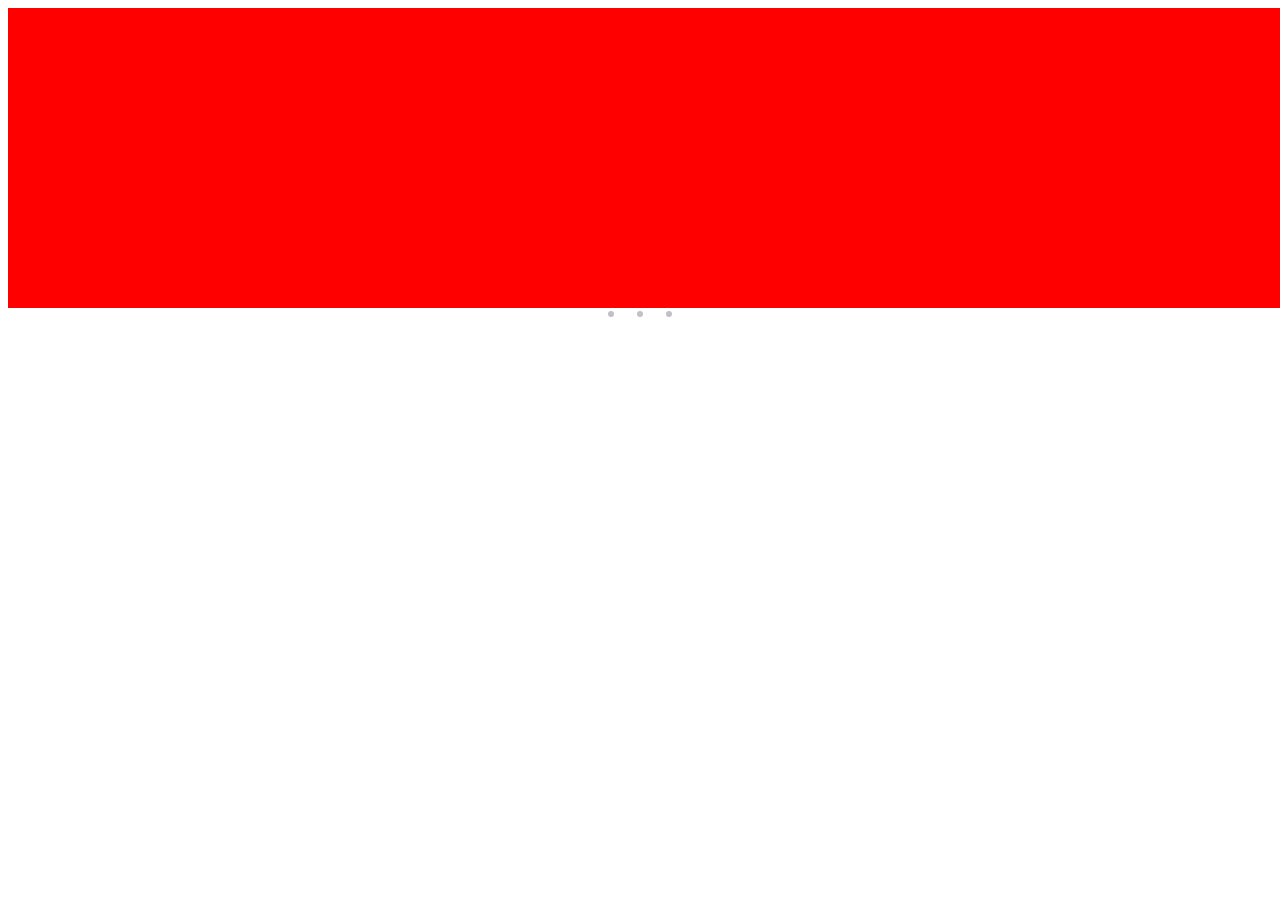
==== index.html @ 29fc495d "Add files via upload" ====
<!DOCTYPE html>
<html>
  <head>
    <meta charset="utf-8">
    <meta name="viewport" content="width=device-width">
    <title>slider</title>
    <link href="style.css" rel="stylesheet" type="text/css" />
  </head>
  <body>
<div class="slider">
<div class="slides">
  <div class="slider-items">
  <div class="slide-item slide-item-1 active"></div>
  <div class="slide-item slide-item-2"></div>
  <div class="slide-item slide-item-3"></div>
  </div>

</div>
<div class="controlls">
  <button type="button" class="controll-toggle active"></button>
  <button type="button" class="controll-toggle"></button>
  <button type="button" class="controll-toggle"></button>
</div>
</div>
    <script src="script.js"></script>
  </body>
</html
---- style.css ----
.slide-item-1{
  background-color: red;
  width:100%;
  height:300px;
  display:none;

}

.slide-item-2{
  background-color: green;
  width:100%;
  height:300px;
  display:none;

}

.slide-item-3{
  background-color: blue;
  width:100%;
  height:300px;
  display:none;

}

.slides{
  position:relative;
  background:#fff;
}

.slider-items{
  width:25%;
display:flex;
justify-content:center;
height:100%;
  width:300%;
  height:300px;
}
.controlls{
  display: flex;
  justify-content: space-between;
  align-items: center;
  width: 64px;
  height: 12px;
  margin: 0 auto;
  bottom:0;
  right: 450px;
}

.controll-toggle{
  text-decoration:none;
  cursor: pointer;
  padding: 0;
  width: 6px;
  height: 6px;
  border: 3px solid transparent;
  border-radius: 6px;
  background-color: #bec2c7;
}

.active{
  display: block;
}
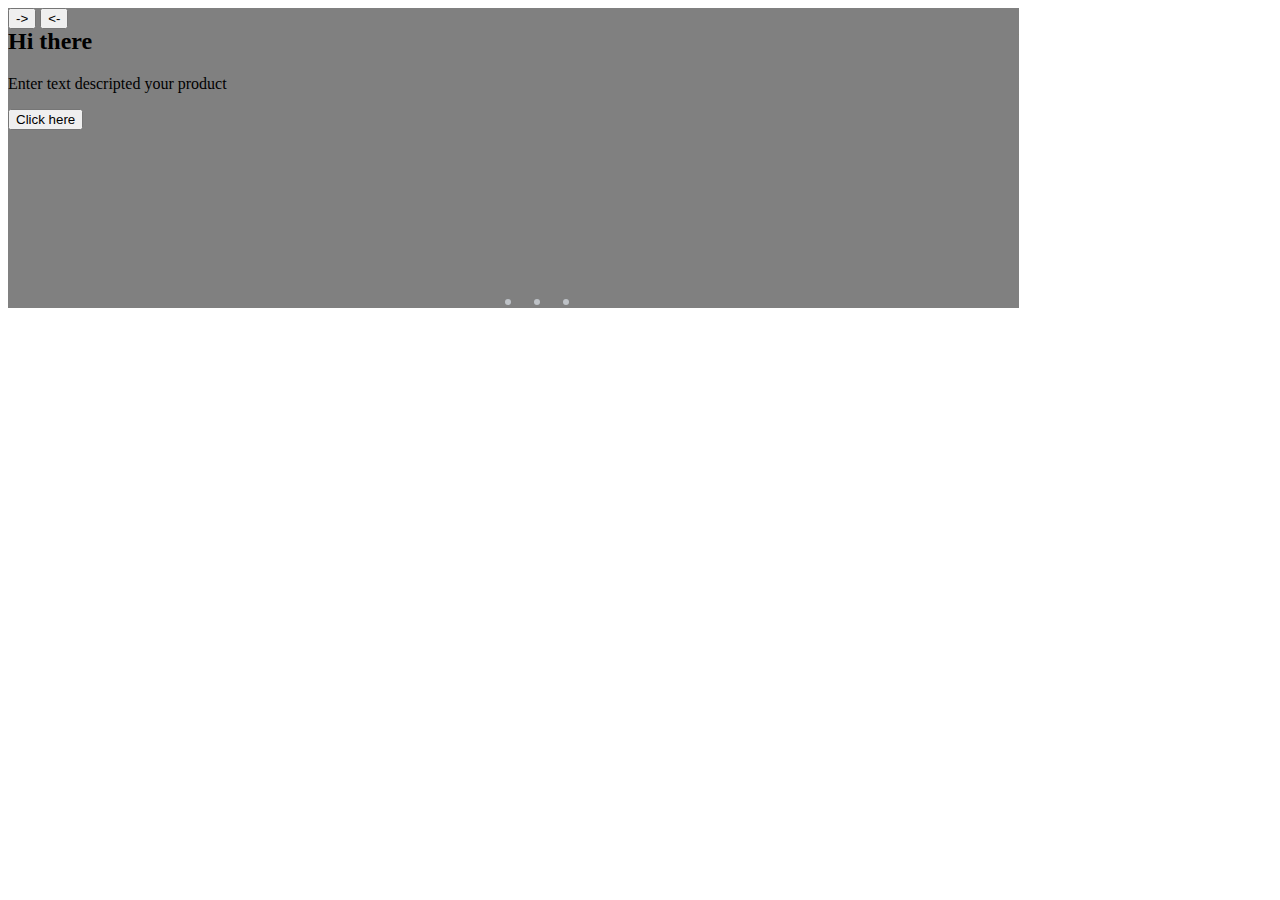
==== commit ae43d6dd: "Add files via upload" ====
--- a/index.html
+++ b/index.html
@@ -2,26 +2,44 @@
 <html>
   <head>
     <meta charset="utf-8">
-    <meta name="viewport" content="width=device-width">
+    <meta name="viewport" content="width=device-width, initial-scale=1">
     <title>slider</title>
     <link href="style.css" rel="stylesheet" type="text/css" />
   </head>
   <body>
+
 <div class="slider">
-<div class="slides">
   <div class="slider-items">
-  <div class="slide-item slide-item-1 active"></div>
-  <div class="slide-item slide-item-2"></div>
-  <div class="slide-item slide-item-3"></div>
+  <div class=" slide slide-item" style="background-color:grey">
+     <h2 class="slide-title">Hi there</h2>
+     <p class="slide-description">Enter text descripted your product</p>
+      <button>Click here</button>
+  </div>
+  <div class="slide slide-item" style="background-color:orange">
+<h2 class="slide-title">Welcome</h2>
+     <p class="slide-description">Enter text descripted your product</p>
+      <button>Click here</button>
+</div>
+  <div class="slide slide-item" style="background-color:red">
+<h2 class="slide-title">Main</h2>
+     <p class="slide-description">Enter text descripted your product</p>
+      <button>Click here</button>
+</div>
+ 
   </div>
 
+<div class="buttons">
+<button class="btn-nxt">-></button>
+<button class="btn-prev"><-</button>
 </div>
+
+
 <div class="controlls">
   <button type="button" class="controll-toggle active"></button>
   <button type="button" class="controll-toggle"></button>
   <button type="button" class="controll-toggle"></button>
 </div>
-</div>
+
     <script src="script.js"></script>
   </body>
-</html+</html
--- a/style.css
+++ b/style.css
@@ -1,42 +1,20 @@
-
-.slide-item-1{
-  background-color: red;
-  width:100%;
-  height:300px;
-  display:none;
-
+﻿.slider{
+display:flex;
+position:relative;
+ background:#fff;
+  max-width:80%;
+ overflow:hidden;
 }
-
-.slide-item-2{
-  background-color: green;
-  width:100%;
-  height:300px;
-  display:none;
-
-}
-
-.slide-item-3{
-  background-color: blue;
-  width:100%;
-  height:300px;
-  display:none;
-
-}
-
-.slides{
-  position:relative;
-  background:#fff;
-}
-
 .slider-items{
-  width:25%;
+height:300px;
 display:flex;
 justify-content:center;
-height:100%;
-  width:300%;
-  height:300px;
+}
+.buttons{
+  position:absolute;
 }
 .controlls{
+  position:absolute;
   display: flex;
   justify-content: space-between;
   align-items: center;
@@ -46,7 +24,6 @@
   bottom:0;
   right: 450px;
 }
-
 .controll-toggle{
   text-decoration:none;
   cursor: pointer;
@@ -57,9 +34,3 @@
   border-radius: 6px;
   background-color: #bec2c7;
 }
-
-.active{
-  display: block;
-}
-
-
